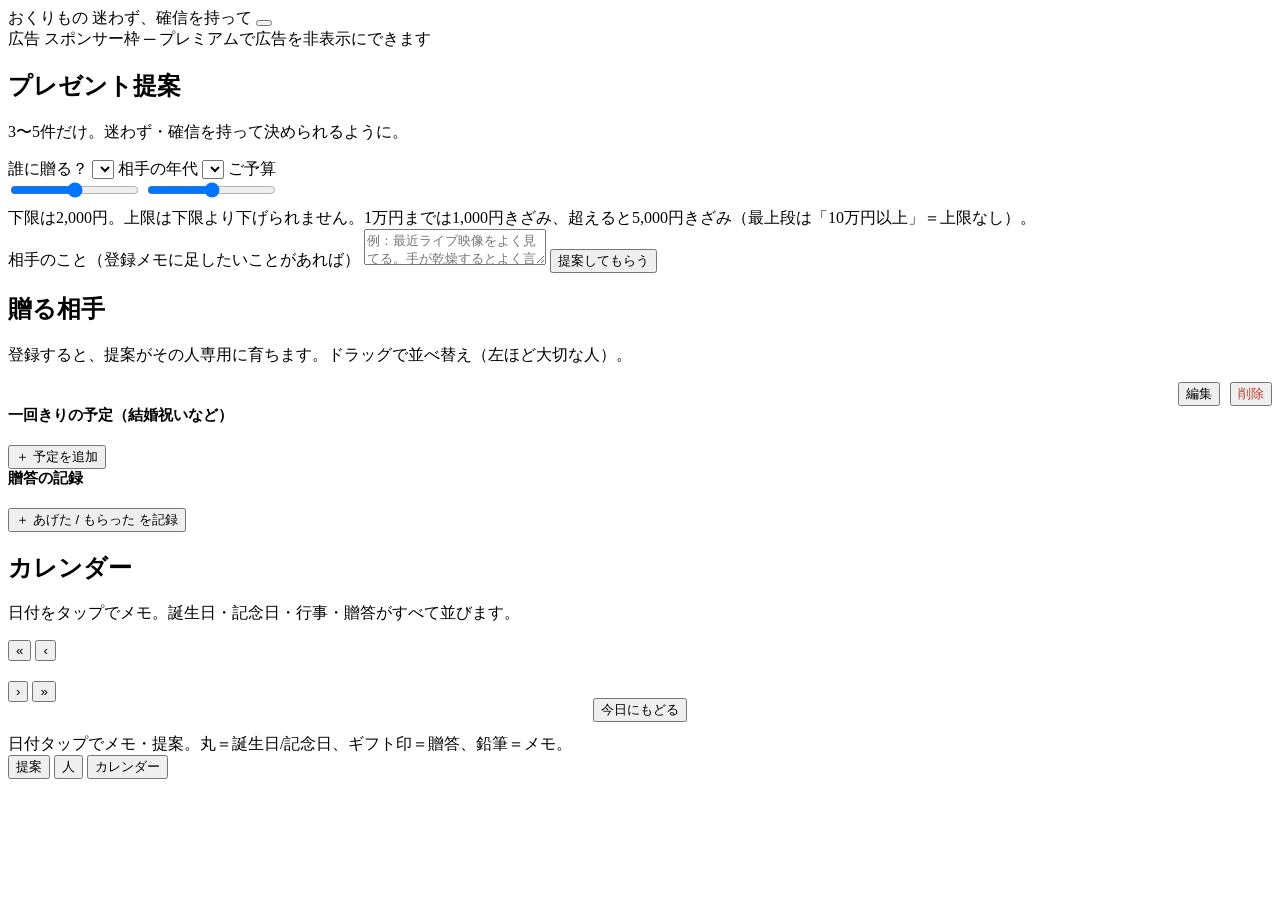
==== frontend/index.html @ e0811661 "一回きりの予定：結婚祝いを先頭に（出産祝いは女性寄りのため）・例示も変更 Co-Authored-By: Claude Opus 4.8 (1M context) <noreply@anthropic" ====
<!DOCTYPE html>
<html lang="ja">
<head>
<meta charset="UTF-8" />
<meta name="viewport" content="width=device-width, initial-scale=1.0" />
<title>プレゼント提案</title>
<link rel="stylesheet" href="/styles.css" />
</head>
<body>
<div class="wrap">

  <!-- アプリバー（右上にギア＝設定） -->
  <header class="appbar">
    <span class="logo">おくりもの</span>
    <span class="tagline">迷わず、確信を持って</span>
    <button class="gear" id="open-settings" data-icon="settings" data-size="24" aria-label="設定" title="設定"></button>
  </header>

  <!-- 広告（無料会員のみ表示） -->
  <div id="ad-banner" class="ad hidden">
    <span class="ad-tag">広告</span>
    <span>スポンサー枠 ─ プレミアムで広告を非表示にできます</span>
  </div>

  <!-- 🔔 リマインド帯（全タブ共通でトップに表示） -->
  <div id="reminders"></div>

  <!-- 🎁 提案 -->
  <section id="view-suggest">
    <h1><span class="h-ico" data-icon="gift"></span>プレゼント提案</h1>
    <p class="sub">3〜5件だけ。迷わず・確信を持って決められるように。</p>
    <div class="panel">
      <label>誰に贈る？</label>
      <select id="s-person"></select>
      <label>相手の年代</label>
      <select id="s-age"></select>
      <label style="margin-top:14px">ご予算　<span id="budget-label"></span></label>
      <div class="range-dual" id="budget-dual">
        <div class="range-track"></div>
        <div class="range-fill" id="budget-fill"></div>
        <input type="range" id="s-bmin-r" class="budget-range" aria-label="予算の下限" />
        <input type="range" id="s-bmax-r" class="budget-range" aria-label="予算の上限" />
      </div>
      <p class="sub" style="margin:6px 0 0">下限は2,000円。上限は下限より下げられません。1万円までは1,000円きざみ、超えると5,000円きざみ（最上段は「10万円以上」＝上限なし）。</p>
      <label>相手のこと（登録メモに足したいことがあれば）</label>
      <textarea id="s-free" placeholder="例：最近ライブ映像をよく見てる。手が乾燥するとよく言う。"></textarea>
      <button class="primary" id="s-go">提案してもらう</button>
    </div>
    <div id="s-status"></div>
    <div class="results" id="s-results"></div>
  </section>

  <!-- 👪 人 -->
  <section id="view-people" class="hidden">
    <h1><span class="h-ico" data-icon="people"></span>贈る相手</h1>
    <p class="sub">登録すると、提案がその人専用に育ちます。ドラッグで並べ替え（左ほど大切な人）。</p>
    <div class="people-grid" id="people-grid"></div>

    <div id="person-detail" class="hidden">
      <div class="panel" style="display:flex;align-items:center;gap:10px">
        <div style="flex:1;font-weight:800;font-size:16px;font-family:var(--serif)" id="pd-title"></div>
        <button class="mini" id="pd-edit">編集</button>
        <button class="mini" id="pd-del" style="color:#c0392b">削除</button>
      </div>
      <div class="panel">
        <h2 style="font-size:15px;margin:0 0 8px"><span class="h-ico" data-icon="calendar" data-size="18"></span>一回きりの予定（結婚祝いなど）</h2>
        <div id="pd-occasions"></div>
        <button class="ghost" id="pd-add-occasion" style="margin-top:12px">＋ 予定を追加</button>
      </div>
      <div class="panel">
        <h2 style="font-size:15px;margin:0 0 8px"><span class="h-ico" data-icon="gift" data-size="18"></span>贈答の記録</h2>
        <div id="pd-events"></div>
        <button class="ghost" id="pd-add-event" style="margin-top:12px">＋ あげた / もらった を記録</button>
      </div>
    </div>
  </section>

  <!-- 📅 カレンダー -->
  <section id="view-cal" class="hidden">
    <h1><span class="h-ico" data-icon="calendar"></span>カレンダー</h1>
    <p class="sub">日付をタップでメモ。誕生日・記念日・行事・贈答がすべて並びます。</p>
    <div class="panel">
      <div class="cal-head">
        <button class="ghost" id="cal-prev-year" title="前の年">«</button>
        <button class="ghost" id="cal-prev" title="前の月">‹</button>
        <h2 id="cal-title"></h2>
        <button class="ghost" id="cal-next" title="次の月">›</button>
        <button class="ghost" id="cal-next-year" title="次の年">»</button>
      </div>
      <div style="text-align:center;margin:-4px 0 12px"><button class="mini" id="cal-today">今日にもどる</button></div>
      <div class="cal-grid" id="cal-grid"></div>
      <div class="legend">日付タップでメモ・提案。丸＝誕生日/記念日、ギフト印＝贈答、鉛筆＝メモ。</div>
    </div>
  </section>

</div>

<!-- タブバー -->
<nav class="tabbar">
  <button data-view="suggest" class="active"><span class="ico" data-icon="gift"></span>提案</button>
  <button data-view="people"><span class="ico" data-icon="people"></span>人</button>
  <button data-view="cal"><span class="ico" data-icon="calendar"></span>カレンダー</button>
</nav>

<div id="modal-root"></div>

<script src="/icons.js"></script>
<script src="/holidays.js"></script>
<script src="/app.js"></script>
</body>
</html>
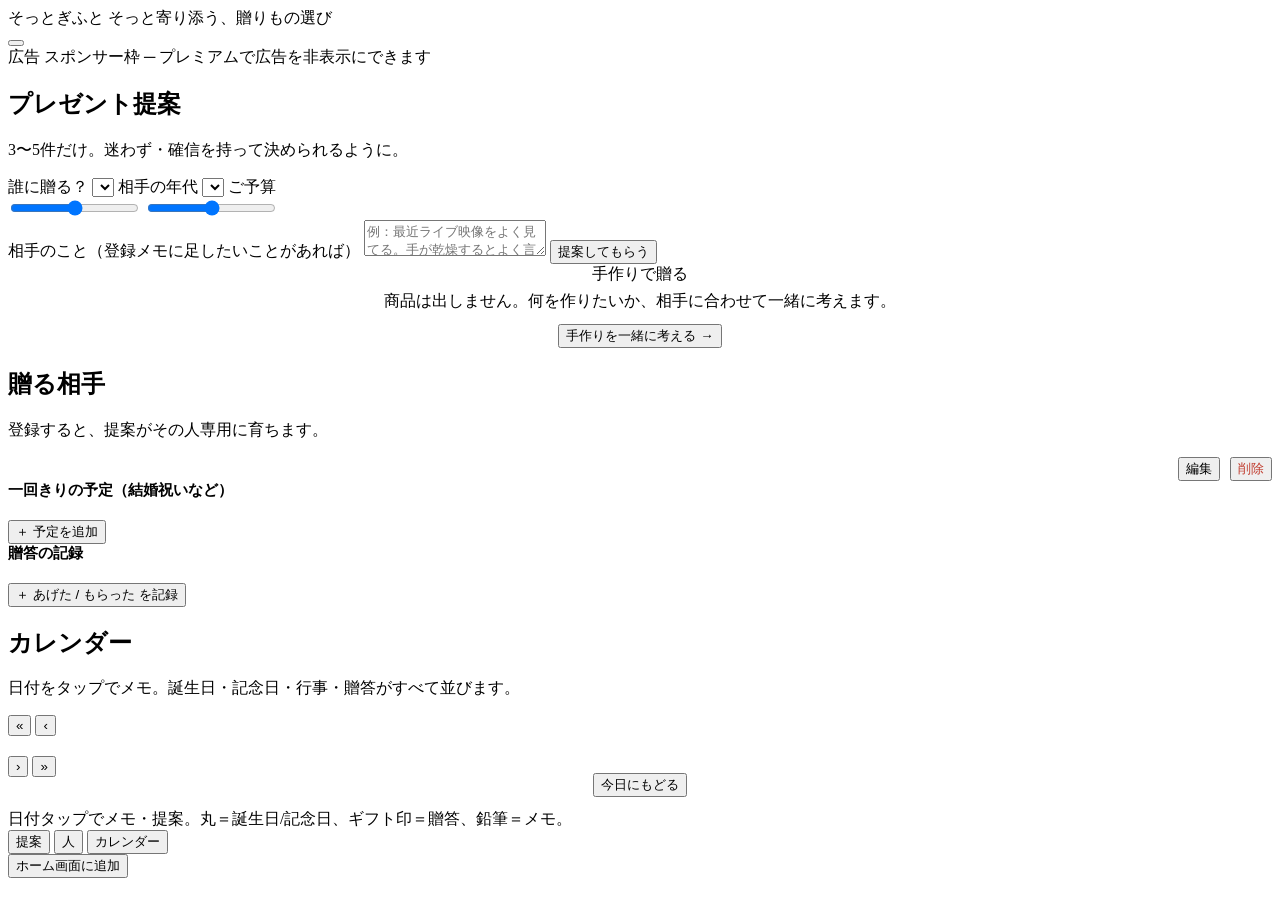
==== commit 9f54b993: "そっとぎふと：Yahoo接続/並列取得/高級帯出し分け/PWA化/設定追加/手作り段階化・手紙生成・完成イメージ/似た商品/アプリ名決定 - ②取得: 楽天+Yahoo並列(429リトライ)、ジャンル" ====
--- a/frontend/index.html
+++ b/frontend/index.html
@@ -2,17 +2,26 @@
 <html lang="ja">
 <head>
 <meta charset="UTF-8" />
-<meta name="viewport" content="width=device-width, initial-scale=1.0" />
-<title>プレゼント提案</title>
+<meta name="viewport" content="width=device-width, initial-scale=1.0, viewport-fit=cover" />
+<title>そっとぎふと — 贈りもの選び</title>
 <link rel="stylesheet" href="/styles.css" />
+<!-- PWA（スマホのホーム画面にアプリとして追加できる） -->
+<link rel="manifest" href="/manifest.json" />
+<meta name="theme-color" content="#c25a3c" />
+<link rel="apple-touch-icon" href="/icons/icon-180.png" />
+<meta name="apple-mobile-web-app-capable" content="yes" />
+<meta name="apple-mobile-web-app-status-bar-style" content="default" />
+<meta name="apple-mobile-web-app-title" content="そっとぎふと" />
 </head>
 <body>
 <div class="wrap">
 
   <!-- アプリバー（右上にギア＝設定） -->
   <header class="appbar">
-    <span class="logo">おくりもの</span>
-    <span class="tagline">迷わず、確信を持って</span>
+    <div class="brand">
+      <span class="logo">そっとぎふと</span>
+      <span class="tagline">そっと寄り添う、贈りもの選び</span>
+    </div>
     <button class="gear" id="open-settings" data-icon="settings" data-size="24" aria-label="設定" title="設定"></button>
   </header>
 
@@ -41,19 +50,25 @@
         <input type="range" id="s-bmin-r" class="budget-range" aria-label="予算の下限" />
         <input type="range" id="s-bmax-r" class="budget-range" aria-label="予算の上限" />
       </div>
-      <p class="sub" style="margin:6px 0 0">下限は2,000円。上限は下限より下げられません。1万円までは1,000円きざみ、超えると5,000円きざみ（最上段は「10万円以上」＝上限なし）。</p>
       <label>相手のこと（登録メモに足したいことがあれば）</label>
       <textarea id="s-free" placeholder="例：最近ライブ映像をよく見てる。手が乾燥するとよく言う。"></textarea>
       <button class="primary" id="s-go">提案してもらう</button>
     </div>
     <div id="s-status"></div>
     <div class="results" id="s-results"></div>
+
+    <!-- 手作りで贈る（商品提案しない・一緒に考える）。提案前から常に使える入口 -->
+    <div class="panel handmade-cta" style="text-align:center">
+      <div class="hm-head"><span class="h-ico" data-icon="palette" data-size="18"></span>手作りで贈る</div>
+      <p class="sub" style="margin:6px 0 12px">商品は出しません。何を作りたいか、相手に合わせて一緒に考えます。</p>
+      <button class="ghost" id="hm-open-main">手作りを一緒に考える →</button>
+    </div>
   </section>
 
   <!-- 👪 人 -->
   <section id="view-people" class="hidden">
     <h1><span class="h-ico" data-icon="people"></span>贈る相手</h1>
-    <p class="sub">登録すると、提案がその人専用に育ちます。ドラッグで並べ替え（左ほど大切な人）。</p>
+    <p class="sub">登録すると、提案がその人専用に育ちます。</p>
     <div class="people-grid" id="people-grid"></div>
 
     <div id="person-detail" class="hidden">
@@ -104,6 +119,9 @@
 
 <div id="modal-root"></div>
 
+<!-- ホーム画面に追加（インストール可能なときだけ表示） -->
+<button id="install-btn" class="install-fab hidden"><span data-icon="plus" data-size="18"></span>ホーム画面に追加</button>
+
 <script src="/icons.js"></script>
 <script src="/holidays.js"></script>
 <script src="/app.js"></script>
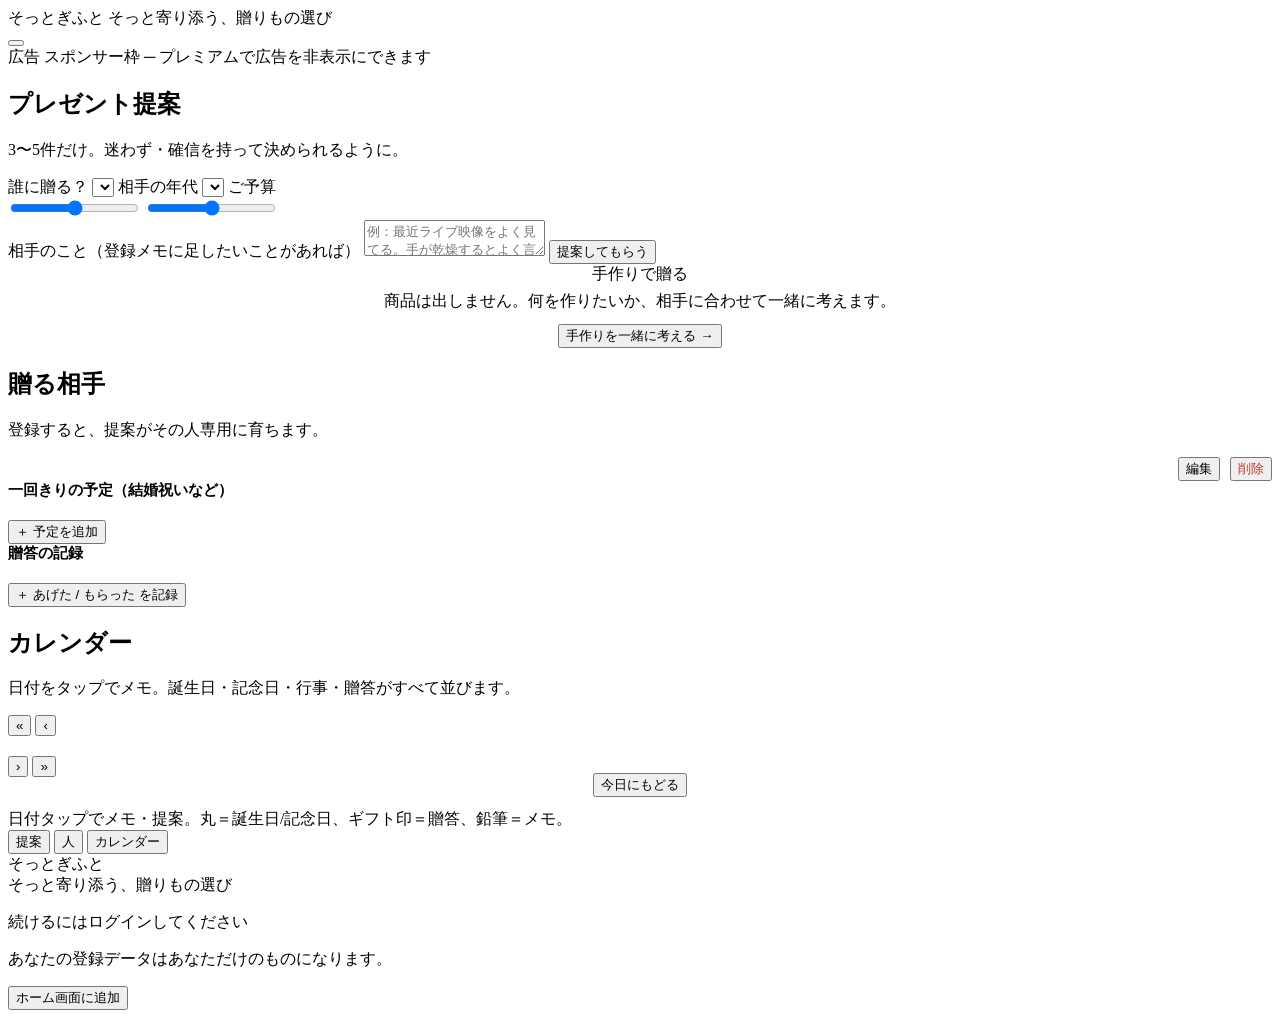
==== commit a4213972: "B-1: Googleログイン＋ユーザー別データ分離" ====
--- a/frontend/index.html
+++ b/frontend/index.html
@@ -12,6 +12,7 @@
 <meta name="apple-mobile-web-app-capable" content="yes" />
 <meta name="apple-mobile-web-app-status-bar-style" content="default" />
 <meta name="apple-mobile-web-app-title" content="そっとぎふと" />
+<script src="https://accounts.google.com/gsi/client" async defer></script>
 </head>
 <body>
 <div class="wrap">
@@ -117,6 +118,17 @@
   <button data-view="cal"><span class="ico" data-icon="calendar"></span>カレンダー</button>
 </nav>
 
+<!-- ログイン画面（要ログイン時のみ表示） -->
+<div id="login-screen" class="hidden">
+  <div class="login-card">
+    <div class="login-logo">そっとぎふと</div>
+    <div class="login-tag">そっと寄り添う、贈りもの選び</div>
+    <p class="login-msg">続けるにはログインしてください</p>
+    <div id="gbtn"></div>
+    <p class="login-note">あなたの登録データはあなただけのものになります。</p>
+  </div>
+</div>
+
 <div id="modal-root"></div>
 
 <!-- ホーム画面に追加（インストール可能なときだけ表示） -->
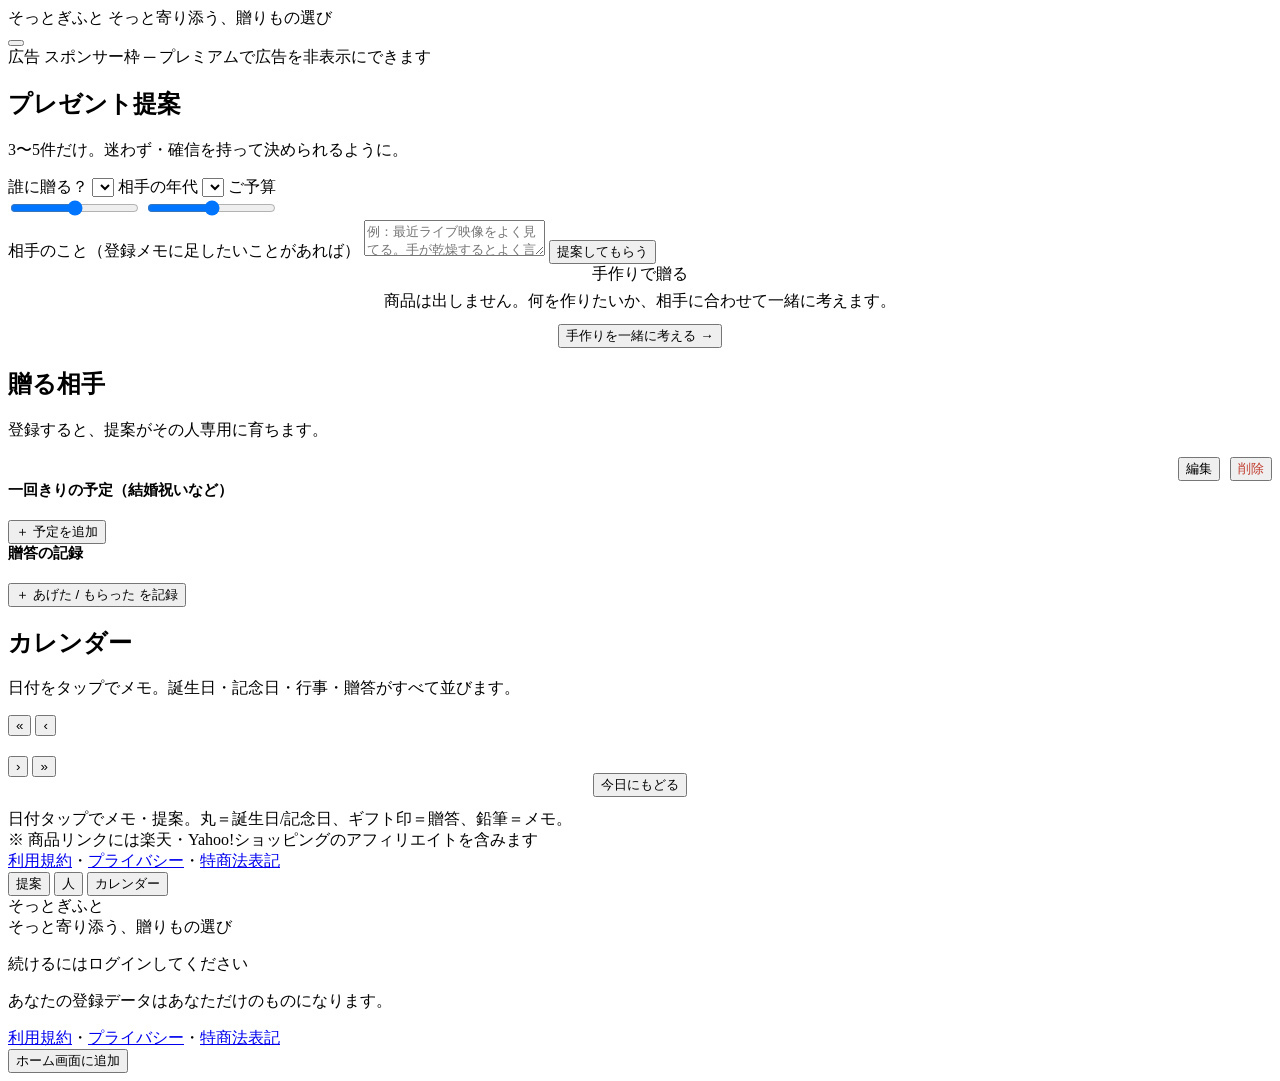
==== commit 0f30f272: "B-4 法務ページ" ====
--- a/frontend/index.html
+++ b/frontend/index.html
@@ -109,6 +109,12 @@
     </div>
   </section>
 
+  <!-- フッター：アフィリ表記（ステマ規制対応）＋法務リンク -->
+  <footer class="app-footer">
+    <div>※ 商品リンクには楽天・Yahoo!ショッピングのアフィリエイトを含みます</div>
+    <div><a href="/terms.html">利用規約</a>・<a href="/privacy.html">プライバシー</a>・<a href="/tokushoho.html">特商法表記</a></div>
+  </footer>
+
 </div>
 
 <!-- タブバー -->
@@ -126,6 +132,7 @@
     <p class="login-msg">続けるにはログインしてください</p>
     <div id="gbtn"></div>
     <p class="login-note">あなたの登録データはあなただけのものになります。</p>
+    <div class="legal-links"><a href="/terms.html">利用規約</a>・<a href="/privacy.html">プライバシー</a>・<a href="/tokushoho.html">特商法表記</a></div>
   </div>
 </div>
 
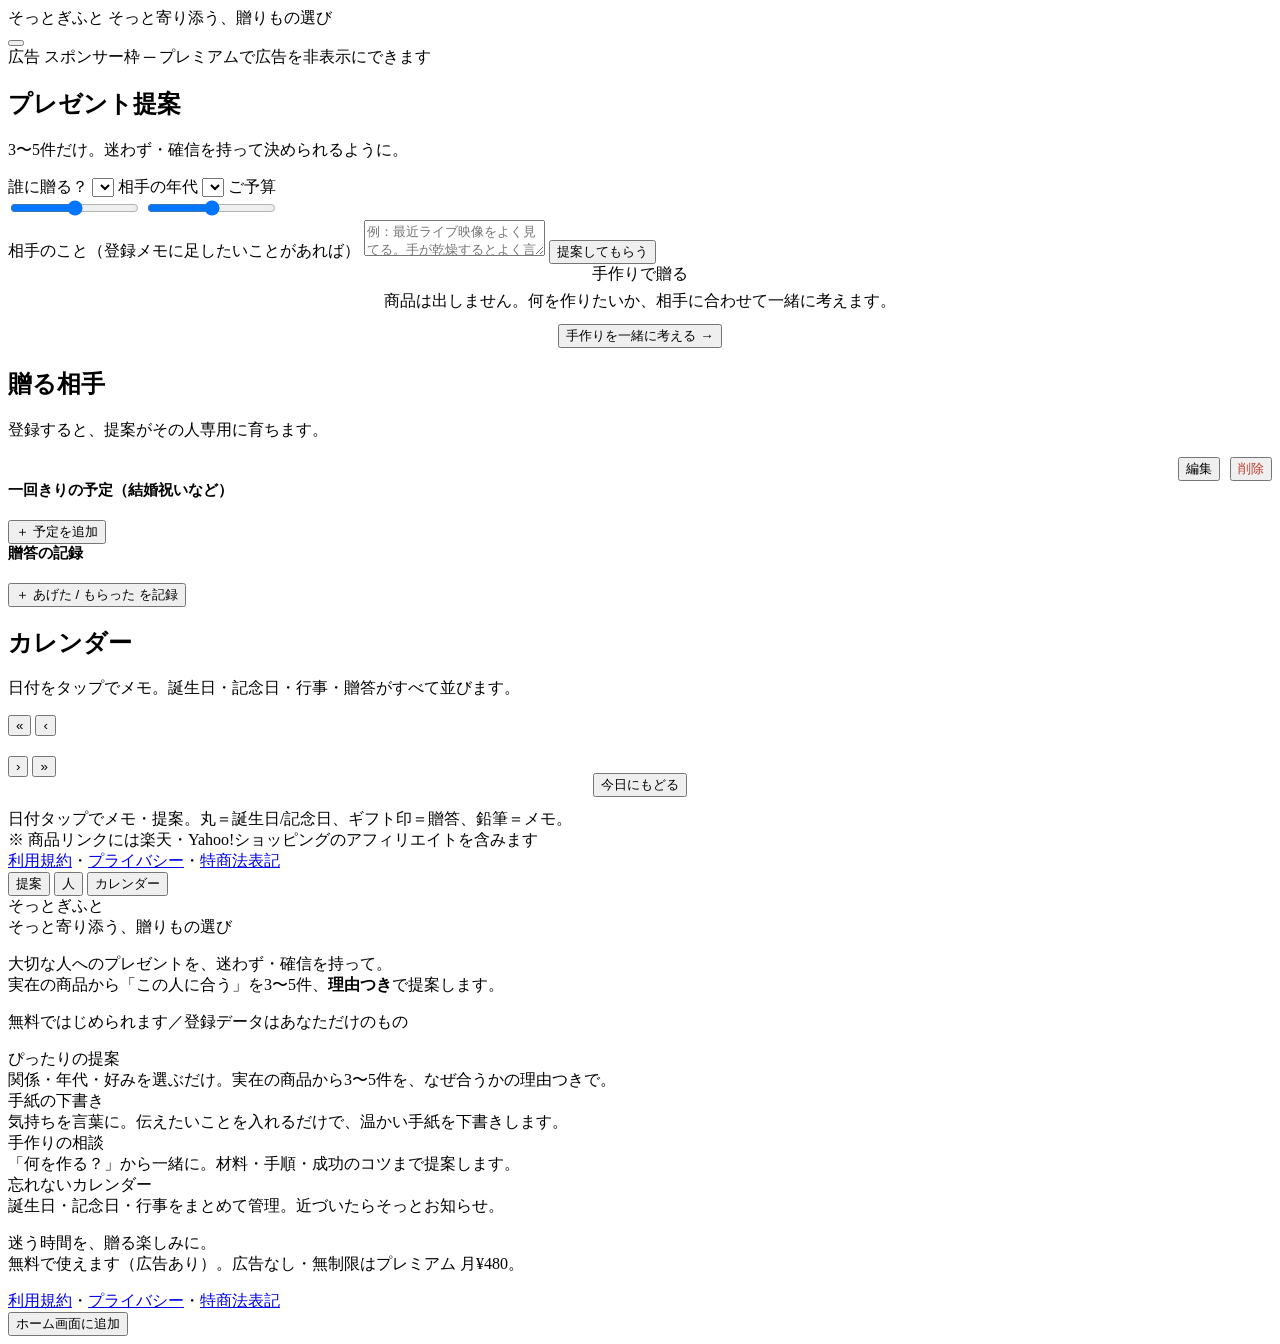
==== commit 43fee83b: "公開LP（ログイン前に中身が見える紹介ページ）" ====
--- a/frontend/index.html
+++ b/frontend/index.html
@@ -124,14 +124,39 @@
   <button data-view="cal"><span class="ico" data-icon="calendar"></span>カレンダー</button>
 </nav>
 
-<!-- ログイン画面（要ログイン時のみ表示） -->
+<!-- ランディング＆ログイン（未ログイン時に表示・公開ページ） -->
 <div id="login-screen" class="hidden">
-  <div class="login-card">
-    <div class="login-logo">そっとぎふと</div>
-    <div class="login-tag">そっと寄り添う、贈りもの選び</div>
-    <p class="login-msg">続けるにはログインしてください</p>
-    <div id="gbtn"></div>
-    <p class="login-note">あなたの登録データはあなただけのものになります。</p>
+  <div class="lp">
+    <header class="lp-hero">
+      <div class="login-logo">そっとぎふと</div>
+      <div class="login-tag">そっと寄り添う、贈りもの選び</div>
+      <p class="lp-lead">大切な人へのプレゼントを、迷わず・確信を持って。<br>実在の商品から「この人に合う」を3〜5件、<b>理由つき</b>で提案します。</p>
+      <div class="lp-cta">
+        <div id="gbtn"></div>
+        <div id="line-login"></div>
+        <p class="login-note">無料ではじめられます／登録データはあなただけのもの</p>
+      </div>
+    </header>
+
+    <section class="lp-features">
+      <div class="lp-card"><span class="lp-ic" data-icon="gift" data-size="26"></span>
+        <div class="lp-t">ぴったりの提案</div>
+        <div class="lp-d">関係・年代・好みを選ぶだけ。実在の商品から3〜5件を、なぜ合うかの理由つきで。</div></div>
+      <div class="lp-card"><span class="lp-ic" data-icon="heart" data-size="26"></span>
+        <div class="lp-t">手紙の下書き</div>
+        <div class="lp-d">気持ちを言葉に。伝えたいことを入れるだけで、温かい手紙を下書きします。</div></div>
+      <div class="lp-card"><span class="lp-ic" data-icon="palette" data-size="26"></span>
+        <div class="lp-t">手作りの相談</div>
+        <div class="lp-d">「何を作る？」から一緒に。材料・手順・成功のコツまで提案します。</div></div>
+      <div class="lp-card"><span class="lp-ic" data-icon="calendar" data-size="26"></span>
+        <div class="lp-t">忘れないカレンダー</div>
+        <div class="lp-d">誕生日・記念日・行事をまとめて管理。近づいたらそっとお知らせ。</div></div>
+    </section>
+
+    <section class="lp-pitch">
+      <p>迷う時間を、贈る楽しみに。<br><span class="muted">無料で使えます（広告あり）。広告なし・無制限はプレミアム 月¥480。</span></p>
+    </section>
+
     <div class="legal-links"><a href="/terms.html">利用規約</a>・<a href="/privacy.html">プライバシー</a>・<a href="/tokushoho.html">特商法表記</a></div>
   </div>
 </div>
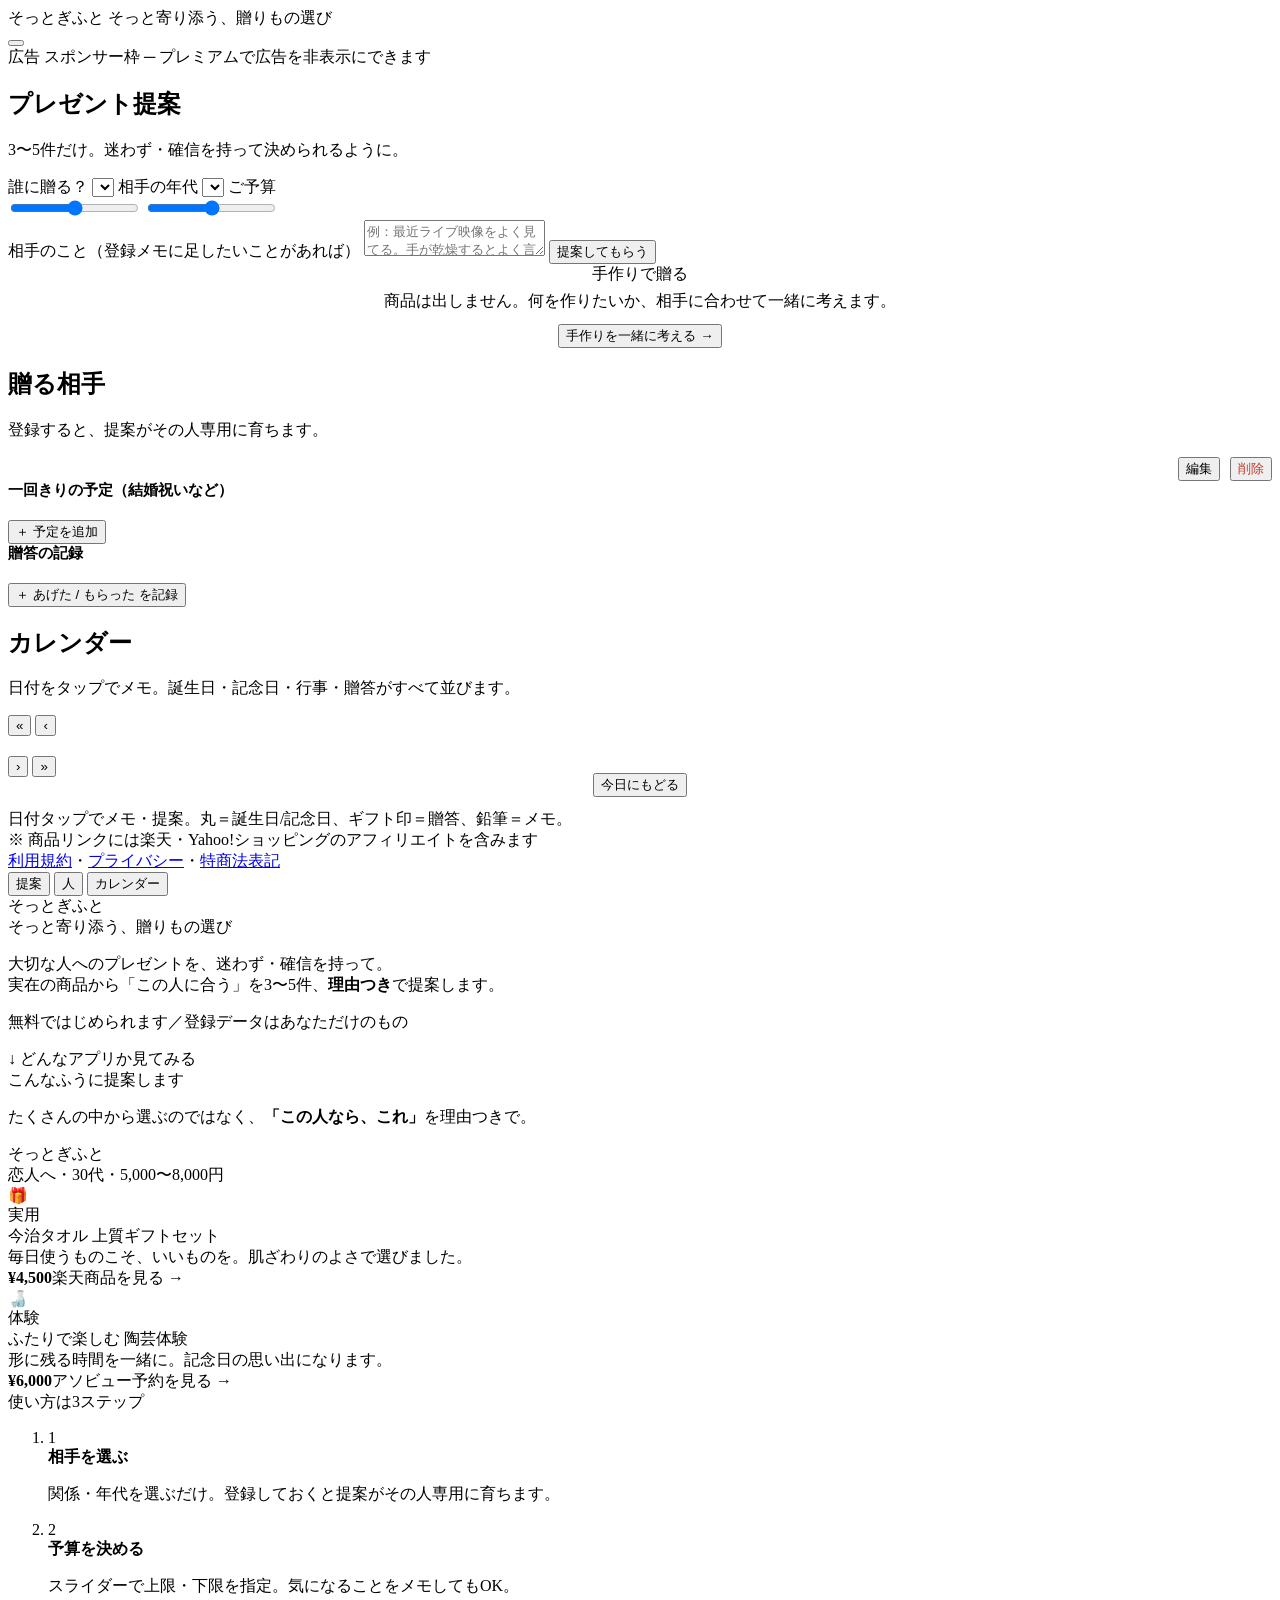
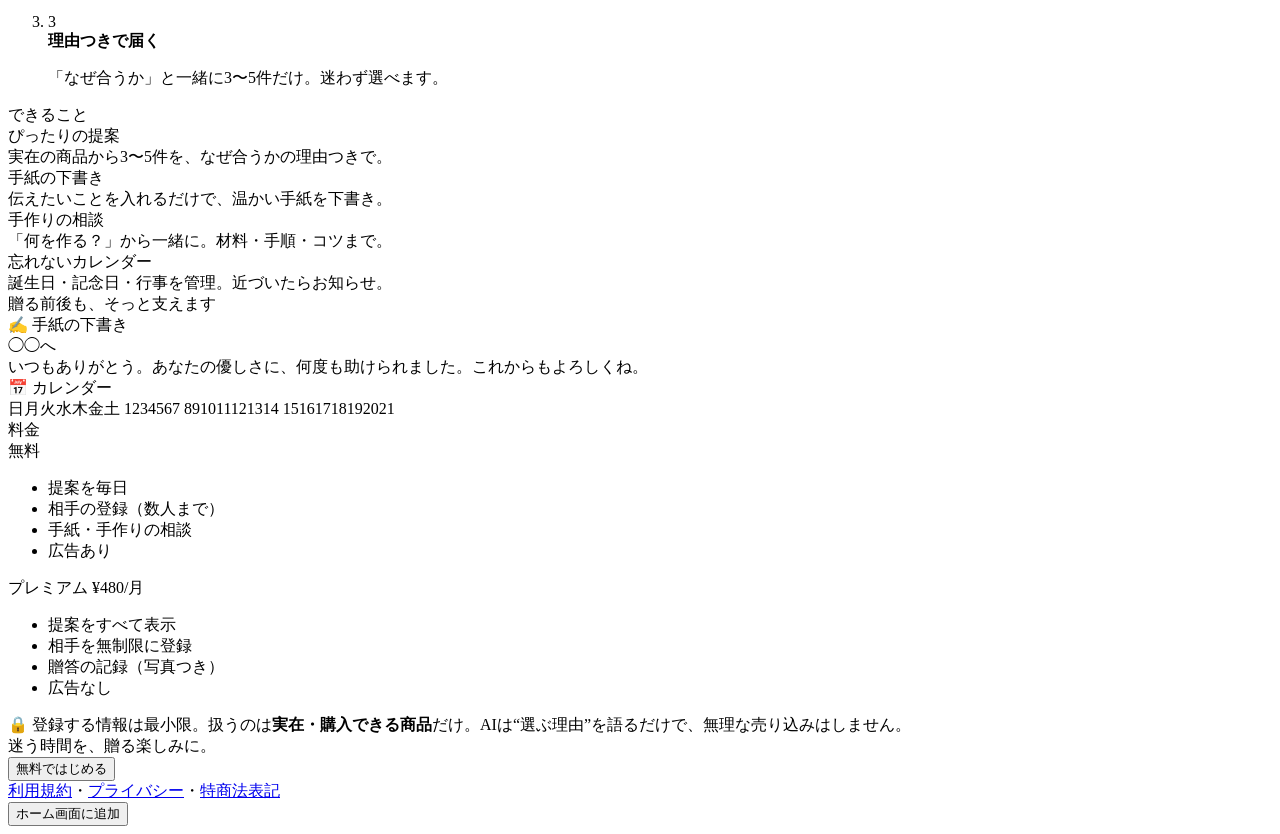
==== commit 7c0bf3e5: "LP拡充: 操作画面イメージ・使い方3ステップ・料金・安心を追加" ====
--- a/frontend/index.html
+++ b/frontend/index.html
@@ -136,25 +136,112 @@
         <div id="line-login"></div>
         <p class="login-note">無料ではじめられます／登録データはあなただけのもの</p>
       </div>
+      <div class="lp-scroll-hint">↓ どんなアプリか見てみる</div>
     </header>
 
-    <section class="lp-features">
-      <div class="lp-card"><span class="lp-ic" data-icon="gift" data-size="26"></span>
-        <div class="lp-t">ぴったりの提案</div>
-        <div class="lp-d">関係・年代・好みを選ぶだけ。実在の商品から3〜5件を、なぜ合うかの理由つきで。</div></div>
-      <div class="lp-card"><span class="lp-ic" data-icon="heart" data-size="26"></span>
-        <div class="lp-t">手紙の下書き</div>
-        <div class="lp-d">気持ちを言葉に。伝えたいことを入れるだけで、温かい手紙を下書きします。</div></div>
-      <div class="lp-card"><span class="lp-ic" data-icon="palette" data-size="26"></span>
-        <div class="lp-t">手作りの相談</div>
-        <div class="lp-d">「何を作る？」から一緒に。材料・手順・成功のコツまで提案します。</div></div>
-      <div class="lp-card"><span class="lp-ic" data-icon="calendar" data-size="26"></span>
-        <div class="lp-t">忘れないカレンダー</div>
-        <div class="lp-d">誕生日・記念日・行事をまとめて管理。近づいたらそっとお知らせ。</div></div>
-    </section>
-
-    <section class="lp-pitch">
-      <p>迷う時間を、贈る楽しみに。<br><span class="muted">無料で使えます（広告あり）。広告なし・無制限はプレミアム 月¥480。</span></p>
+    <!-- 操作イメージ：提案結果 -->
+    <section class="lp-sec">
+      <div class="lp-h2">こんなふうに提案します</div>
+      <p class="lp-sub">たくさんの中から選ぶのではなく、<b>「この人なら、これ」</b>を理由つきで。</p>
+      <div class="phone">
+        <div class="phone-top">そっとぎふと</div>
+        <div class="phone-scr">
+          <div class="m-sub">恋人へ・30代・5,000〜8,000円</div>
+          <div class="m-card">
+            <div class="m-img">🎁</div>
+            <div class="m-body">
+              <span class="m-type">実用</span>
+              <div class="m-title">今治タオル 上質ギフトセット</div>
+              <div class="m-reason">毎日使うものこそ、いいものを。肌ざわりのよさで選びました。</div>
+              <div class="m-buy"><b>¥4,500</b><span class="m-src">楽天</span><span class="m-link">商品を見る →</span></div>
+            </div>
+          </div>
+          <div class="m-card">
+            <div class="m-img">🍶</div>
+            <div class="m-body">
+              <span class="m-type">体験</span>
+              <div class="m-title">ふたりで楽しむ 陶芸体験</div>
+              <div class="m-reason">形に残る時間を一緒に。記念日の思い出になります。</div>
+              <div class="m-buy"><b>¥6,000</b><span class="m-src">アソビュー</span><span class="m-link">予約を見る →</span></div>
+            </div>
+          </div>
+        </div>
+      </div>
+    </section>
+
+    <!-- 使い方 -->
+    <section class="lp-sec">
+      <div class="lp-h2">使い方は3ステップ</div>
+      <ol class="lp-steps">
+        <li><span class="st-n">1</span><div><b>相手を選ぶ</b><p>関係・年代を選ぶだけ。登録しておくと提案がその人専用に育ちます。</p></div></li>
+        <li><span class="st-n">2</span><div><b>予算を決める</b><p>スライダーで上限・下限を指定。気になることをメモしてもOK。</p></div></li>
+        <li><span class="st-n">3</span><div><b>理由つきで届く</b><p>「なぜ合うか」と一緒に3〜5件だけ。迷わず選べます。</p></div></li>
+      </ol>
+    </section>
+
+    <!-- 機能 -->
+    <section class="lp-sec">
+      <div class="lp-h2">できること</div>
+      <div class="lp-features">
+        <div class="lp-card"><span class="lp-ic" data-icon="gift" data-size="26"></span>
+          <div class="lp-t">ぴったりの提案</div>
+          <div class="lp-d">実在の商品から3〜5件を、なぜ合うかの理由つきで。</div></div>
+        <div class="lp-card"><span class="lp-ic" data-icon="heart" data-size="26"></span>
+          <div class="lp-t">手紙の下書き</div>
+          <div class="lp-d">伝えたいことを入れるだけで、温かい手紙を下書き。</div></div>
+        <div class="lp-card"><span class="lp-ic" data-icon="palette" data-size="26"></span>
+          <div class="lp-t">手作りの相談</div>
+          <div class="lp-d">「何を作る？」から一緒に。材料・手順・コツまで。</div></div>
+        <div class="lp-card"><span class="lp-ic" data-icon="calendar" data-size="26"></span>
+          <div class="lp-t">忘れないカレンダー</div>
+          <div class="lp-d">誕生日・記念日・行事を管理。近づいたらお知らせ。</div></div>
+      </div>
+    </section>
+
+    <!-- 手紙・カレンダーのイメージ -->
+    <section class="lp-sec">
+      <div class="lp-h2">贈る前後も、そっと支えます</div>
+      <div class="ex-row">
+        <div class="ex-box">
+          <div class="ex-t">✍️ 手紙の下書き</div>
+          <div class="ex-letter">◯◯へ<br>いつもありがとう。あなたの優しさに、何度も助けられました。これからもよろしくね。</div>
+        </div>
+        <div class="ex-box">
+          <div class="ex-t">📅 カレンダー</div>
+          <div class="mini-cal">
+            <span>日</span><span>月</span><span>火</span><span>水</span><span>木</span><span>金</span><span>土</span>
+            <span>1</span><span>2</span><span class="on">3</span><span>4</span><span>5</span><span>6</span><span>7</span>
+            <span>8</span><span>9</span><span>10</span><span>11</span><span class="on">12</span><span>13</span><span>14</span>
+            <span>15</span><span>16</span><span>17</span><span>18</span><span>19</span><span>20</span><span class="on">21</span>
+          </div>
+        </div>
+      </div>
+    </section>
+
+    <!-- 料金 -->
+    <section class="lp-sec">
+      <div class="lp-h2">料金</div>
+      <div class="price-row">
+        <div class="price-card">
+          <div class="pc-h">無料</div>
+          <ul><li>提案を毎日</li><li>相手の登録（数人まで）</li><li>手紙・手作りの相談</li><li class="pc-x">広告あり</li></ul>
+        </div>
+        <div class="price-card prem">
+          <div class="pc-h">プレミアム ¥480/月</div>
+          <ul><li>提案をすべて表示</li><li>相手を無制限に登録</li><li>贈答の記録（写真つき）</li><li class="pc-o">広告なし</li></ul>
+        </div>
+      </div>
+    </section>
+
+    <!-- 安心 -->
+    <section class="lp-sec">
+      <div class="lp-trust">🔒 登録する情報は最小限。扱うのは<b>実在・購入できる商品</b>だけ。AIは“選ぶ理由”を語るだけで、無理な売り込みはしません。</div>
+    </section>
+
+    <!-- 最後のCTA -->
+    <section class="lp-sec lp-final">
+      <div class="lp-pitch">迷う時間を、贈る楽しみに。</div>
+      <button class="lp-cta-btn" id="lp-start">無料ではじめる</button>
     </section>
 
     <div class="legal-links"><a href="/terms.html">利用規約</a>・<a href="/privacy.html">プライバシー</a>・<a href="/tokushoho.html">特商法表記</a></div>
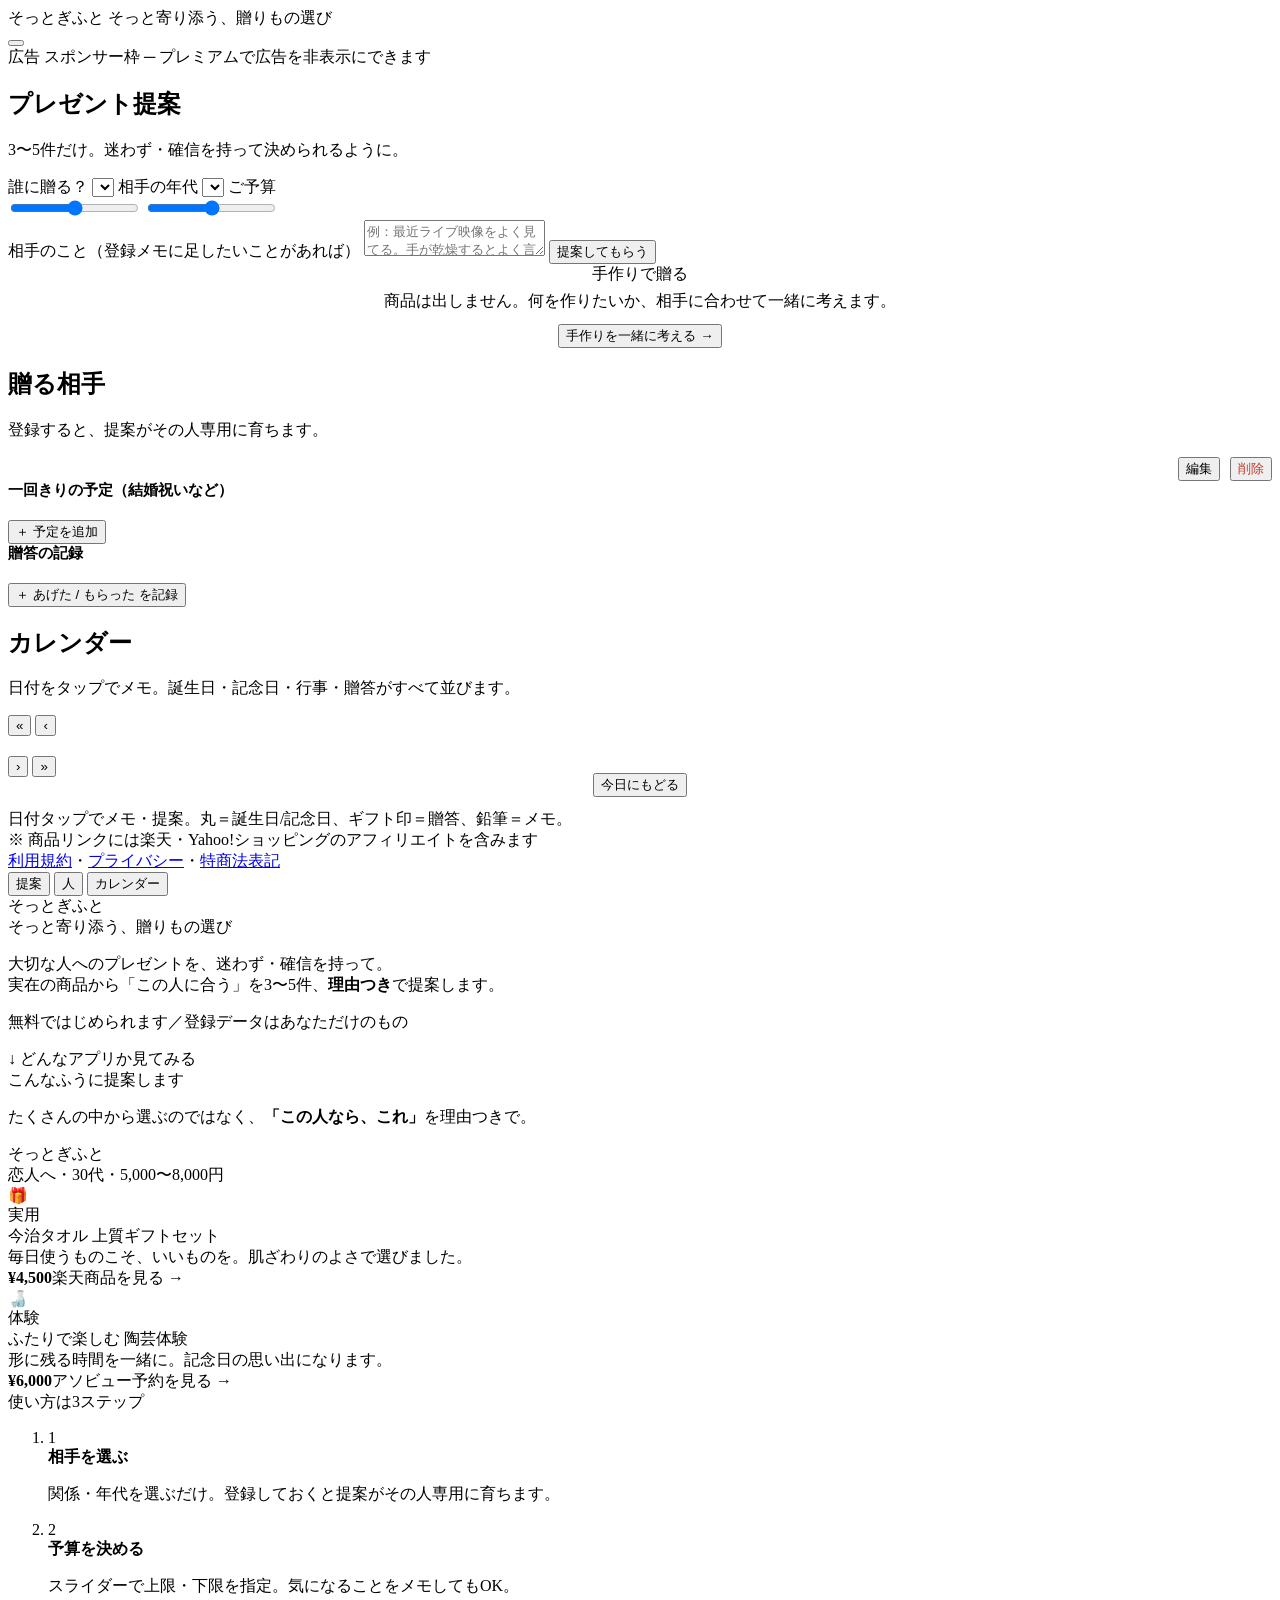
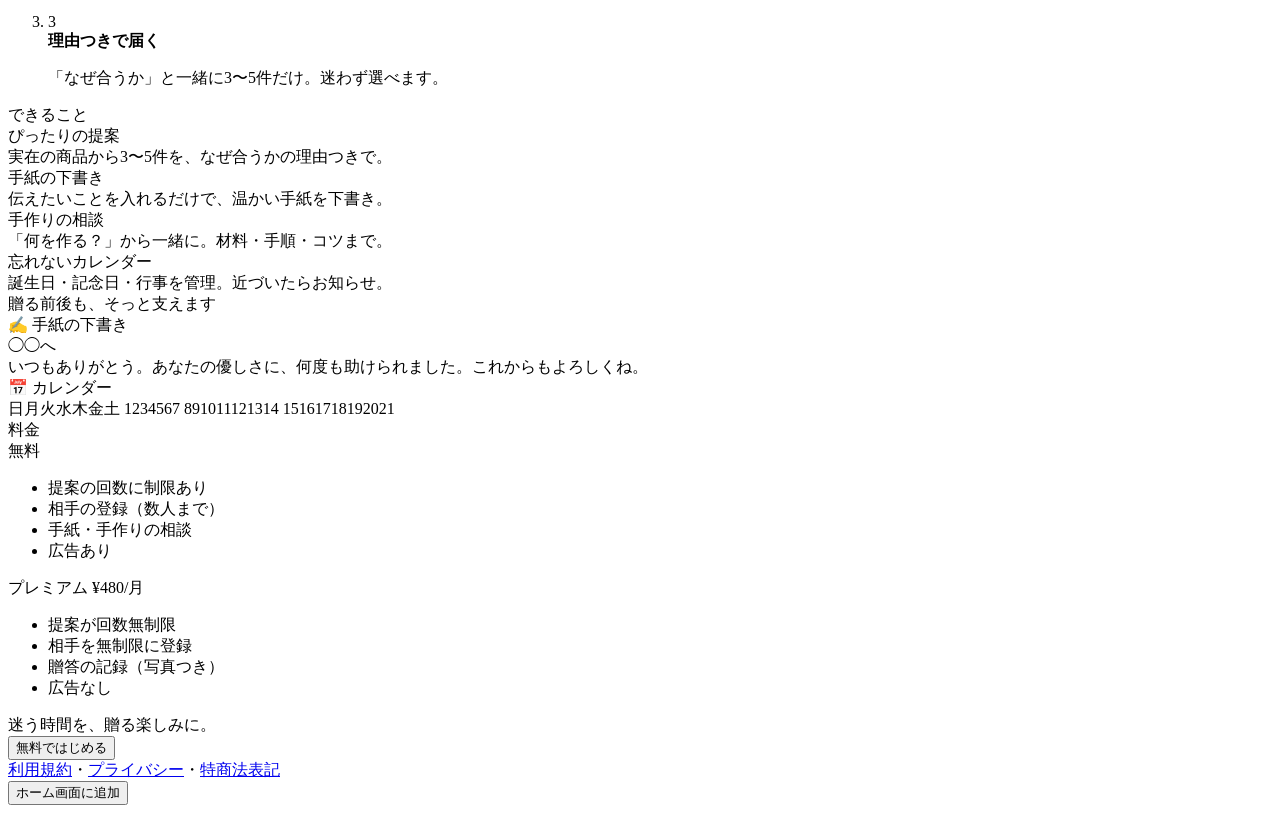
==== commit bdbbc2be: "LP調整: 料金文言を回数制限に・安心セクション削除" ====
--- a/frontend/index.html
+++ b/frontend/index.html
@@ -224,18 +224,13 @@
       <div class="price-row">
         <div class="price-card">
           <div class="pc-h">無料</div>
-          <ul><li>提案を毎日</li><li>相手の登録（数人まで）</li><li>手紙・手作りの相談</li><li class="pc-x">広告あり</li></ul>
+          <ul><li>提案の回数に制限あり</li><li>相手の登録（数人まで）</li><li>手紙・手作りの相談</li><li class="pc-x">広告あり</li></ul>
         </div>
         <div class="price-card prem">
           <div class="pc-h">プレミアム ¥480/月</div>
-          <ul><li>提案をすべて表示</li><li>相手を無制限に登録</li><li>贈答の記録（写真つき）</li><li class="pc-o">広告なし</li></ul>
-        </div>
-      </div>
-    </section>
-
-    <!-- 安心 -->
-    <section class="lp-sec">
-      <div class="lp-trust">🔒 登録する情報は最小限。扱うのは<b>実在・購入できる商品</b>だけ。AIは“選ぶ理由”を語るだけで、無理な売り込みはしません。</div>
+          <ul><li>提案が回数無制限</li><li>相手を無制限に登録</li><li>贈答の記録（写真つき）</li><li class="pc-o">広告なし</li></ul>
+        </div>
+      </div>
     </section>
 
     <!-- 最後のCTA -->
